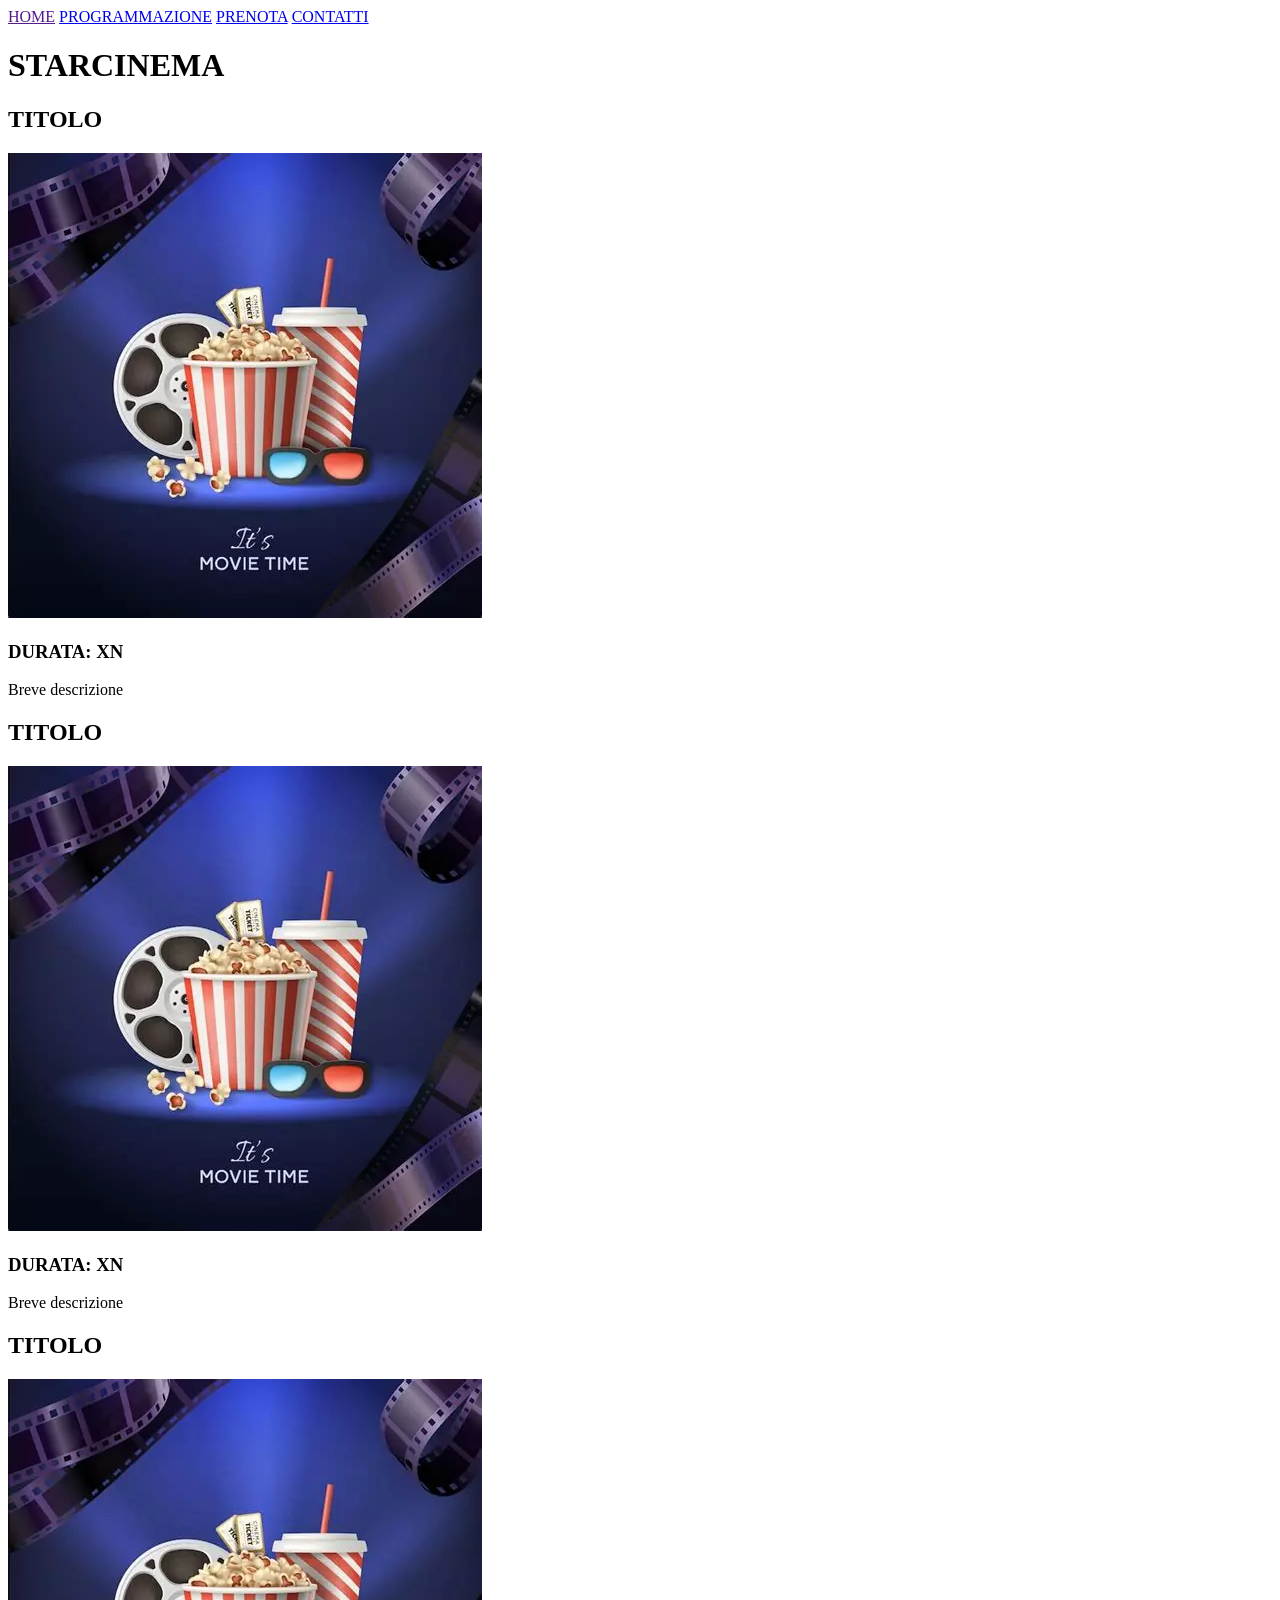
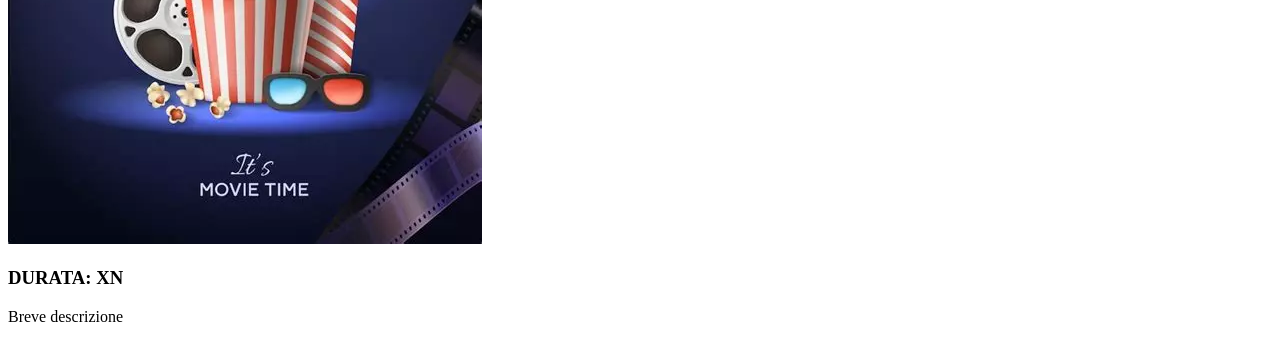
==== index.html @ b2ae3d4d "aggiunti i file principale con html" ====
<!DOCTYPE html>
<html lang="it">
<head>
    <meta charset="UTF-8">
    <meta name="viewport" content="width=device-width, initial-scale=1.0">
    <title>Home</title>
    <link type="stylesheet" href="css/style.css">
</head>
<body>
    <header>
        <nav>
            <a href="">HOME</a>
            <a href="programmazione.html">PROGRAMMAZIONE</a>
            <a href="prenota.html">PRENOTA</a>
            <a href="contatti.html">CONTATTI</a>
        </nav>
        <h1>
            STARCINEMA
        </h1>
    </header>

    <main>
        <article>
            <h2>TITOLO</h2>
            <img src="img/cinema.webp" alt="immgine film 1">
            <h3>DURATA: XN</h3>
            <p>Breve descrizione</p>
        </article>

        <article>
            <h2>TITOLO</h2>
            <img src="img/cinema.webp" alt="immgine film 1">
            <h3>DURATA: XN</h3>
            <p>Breve descrizione</p>
        </article>


        <article>
            <h2>TITOLO</h2>
            <img src="img/cinema.webp" alt="immgine film 1">
            <h3>DURATA: XN</h3>
            <p>Breve descrizione</p>
        </article>
    </main>

    <footer>

    </footer>
</body>
</html>
---- css/style.css ----
body{
    background-color: rgb(0, 231, 231);
    
}

nav{
    display: flexbox;
}

a{
    text-decoration: none;
}

nav > a:hover{
    
}
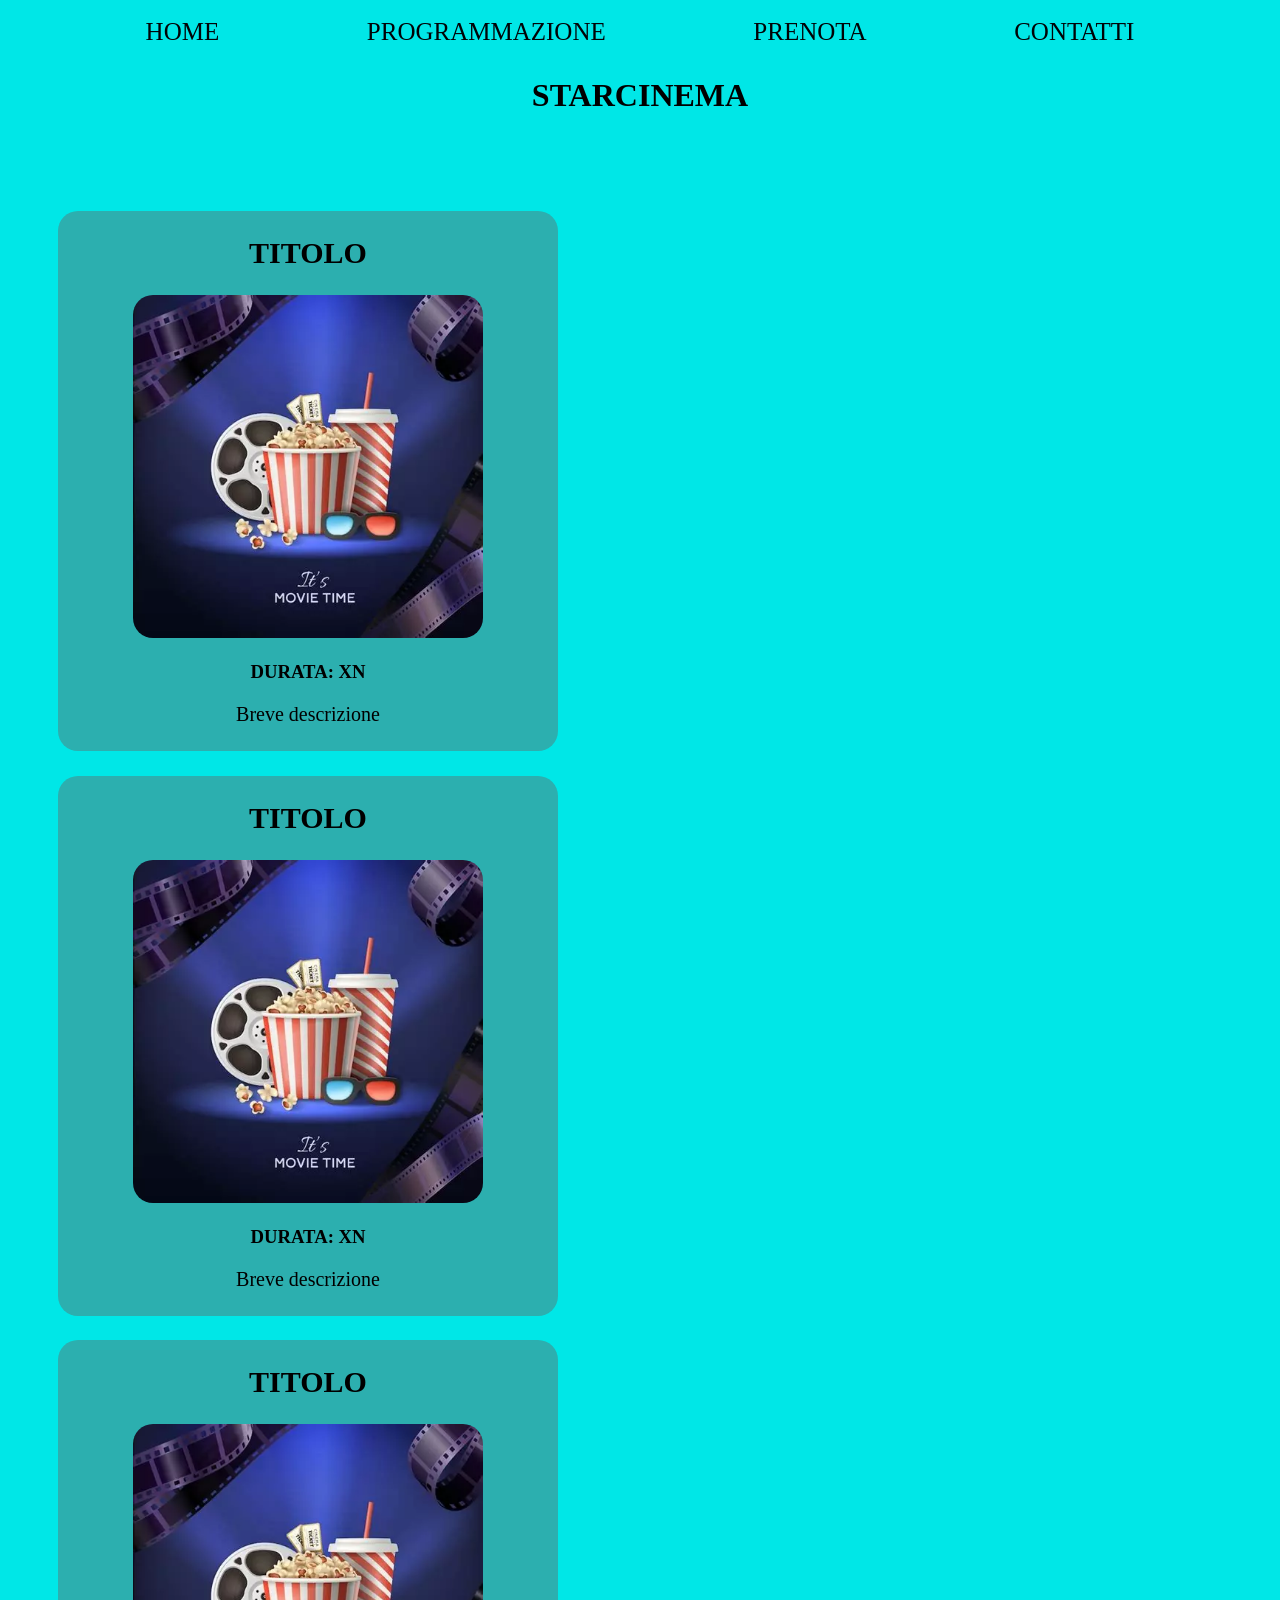
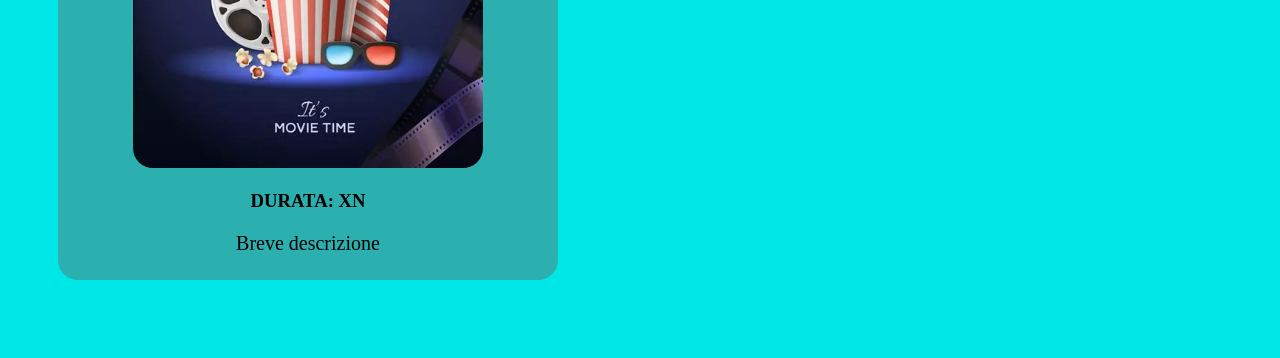
==== commit 3aa4c406: "aggiunto lo style css all'index.html" ====
--- a/index.html
+++ b/index.html
@@ -4,10 +4,10 @@
     <meta charset="UTF-8">
     <meta name="viewport" content="width=device-width, initial-scale=1.0">
     <title>Home</title>
-    <link type="stylesheet" href="css/style.css">
+    <link rel="stylesheet" href="css/style.css">
 </head>
 <body>
-    <header>
+    <header class="header-pagina">
         <nav>
             <a href="">HOME</a>
             <a href="programmazione.html">PROGRAMMAZIONE</a>
@@ -19,28 +19,30 @@
         </h1>
     </header>
 
-    <main>
-        <article>
-            <h2>TITOLO</h2>
-            <img src="img/cinema.webp" alt="immgine film 1">
-            <h3>DURATA: XN</h3>
-            <p>Breve descrizione</p>
-        </article>
+    <main class="film-showcase">
+        <div class="film-container">
+            <article class="film">
+                <h2>TITOLO</h2>
+                <img src="img/cinema.webp" alt="immgine film 1">
+                <h3>DURATA: XN</h3>
+                <p>Breve descrizione</p>
+            </article>
 
-        <article>
-            <h2>TITOLO</h2>
-            <img src="img/cinema.webp" alt="immgine film 1">
-            <h3>DURATA: XN</h3>
-            <p>Breve descrizione</p>
-        </article>
+            <article class="film">
+                <h2>TITOLO</h2>
+                <img src="img/cinema.webp" alt="immgine film 2">
+                <h3>DURATA: XN</h3>
+                <p>Breve descrizione</p>
+            </article>
 
-
-        <article>
-            <h2>TITOLO</h2>
-            <img src="img/cinema.webp" alt="immgine film 1">
-            <h3>DURATA: XN</h3>
-            <p>Breve descrizione</p>
-        </article>
+            <article class="film">
+                <h2>TITOLO</h2>
+                <img src="img/cinema.webp" alt="immgine film 3">
+                <h3>DURATA: XN</h3>
+                <p>Breve descrizione</p>
+            </article>
+        </div>
+        
     </main>
 
     <footer>
--- a/css/style.css
+++ b/css/style.css
@@ -4,13 +4,69 @@
 }
 
 nav{
-    display: flexbox;
+    display: flex;
+    justify-content: space-evenly;
+}
+
+.header-pagina{
+    justify-self: center;
+    text-align: center;
 }
 
 a{
     text-decoration: none;
 }
 
+nav > a{
+    padding: 10px;
+    color: rgb(0, 3, 6);
+    font-size: 25px;
+}
+
 nav > a:hover{
-    
+    padding: 10px;
+    color: aliceblue;
+    font-size: 25px;
+    background-color: rgb(11, 139, 139);
+    transition-duration: 450ms;
+}
+
+.film-showcase{
+    display: inline-flex;
+}
+
+.film-container{
+    padding: 50px;
+}
+
+.film{
+    background-color: rgb(44, 175, 175);
+    border-radius: 20px;
+    text-align: center;
+    width: 500px;
+}
+
+.film:hover{
+    color: aliceblue;
+    background-color: rgb(11, 139, 139);
+    transition-duration: 450ms;
+    border-radius: 20px;
+    text-align: center;
+    width: 500px;
+}
+
+.film > h2{
+    font-size: 30px;
+    padding-top: 25px;
+}
+
+.film > img{
+    border-radius: 20px;
+    text-align: center;
+    width: 350px;
+}
+
+.film > p{
+    font-size: 20px;
+    padding-bottom: 25px;
 }
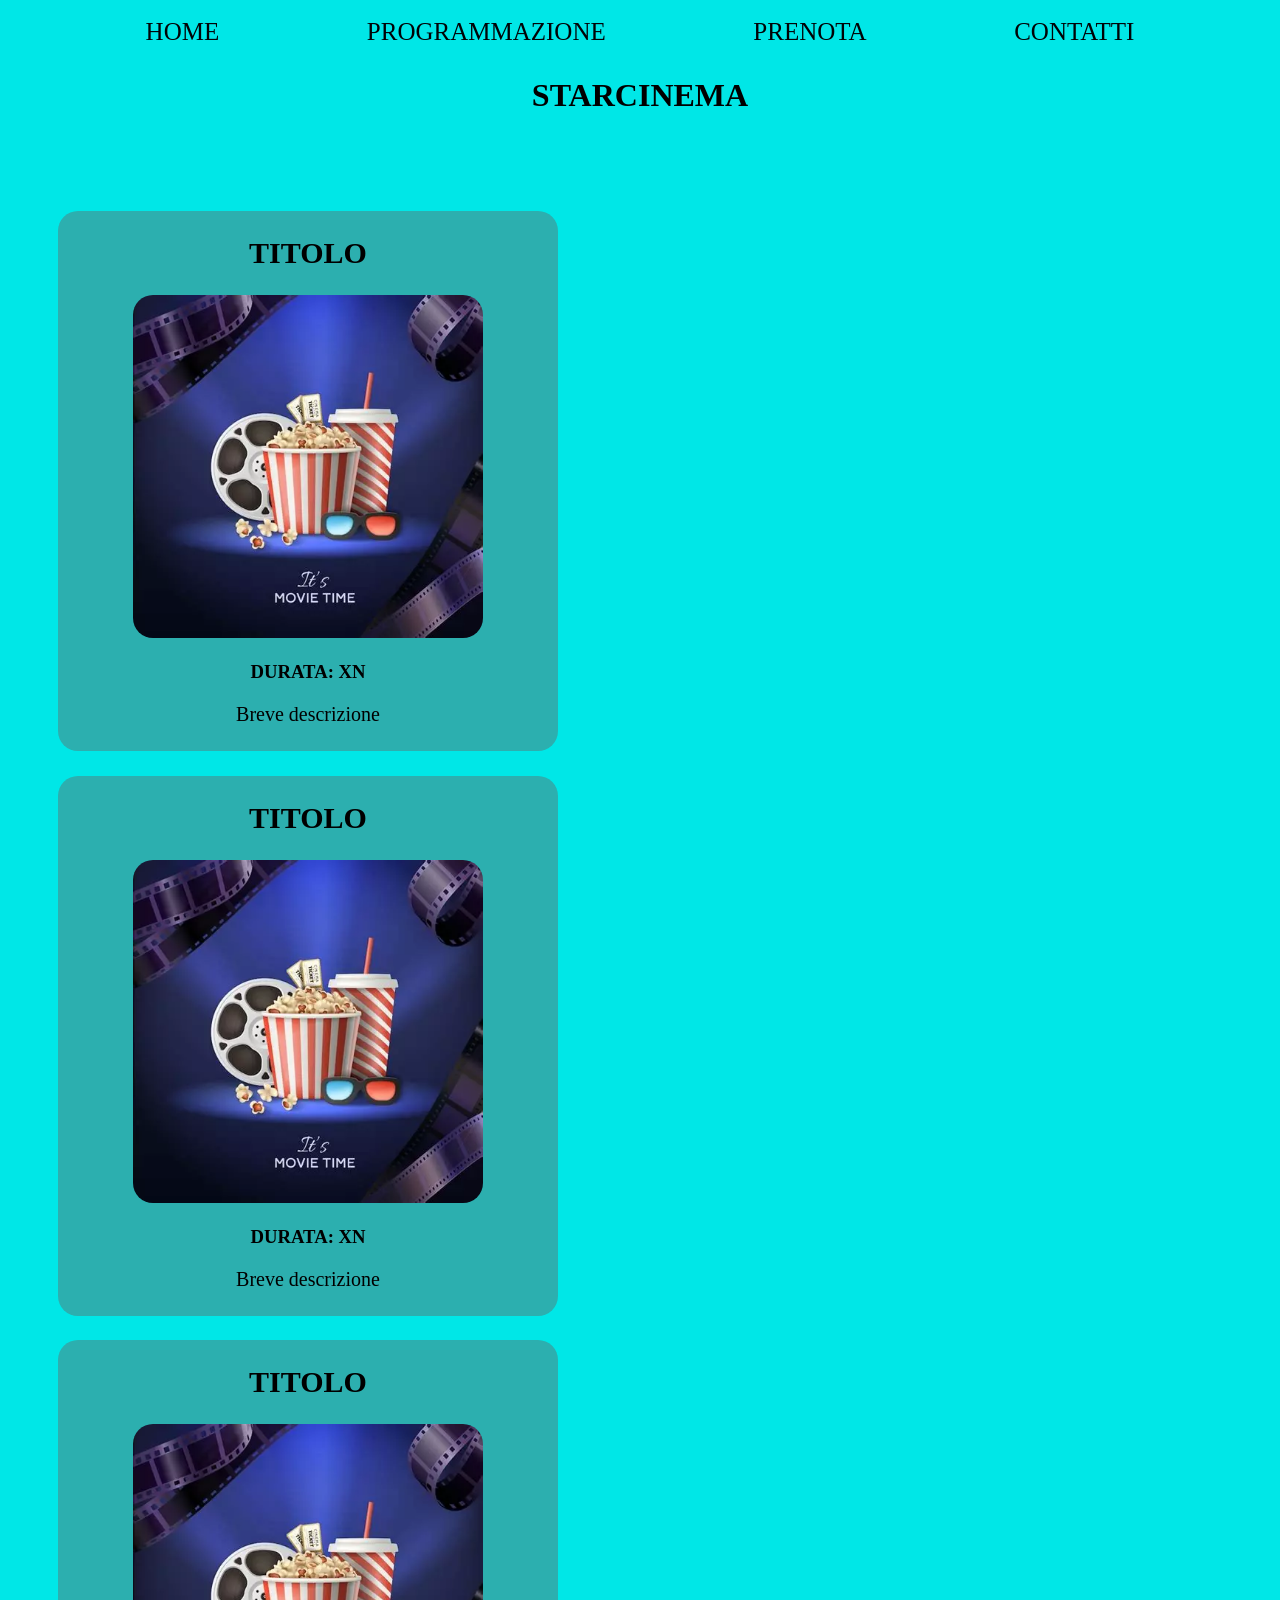
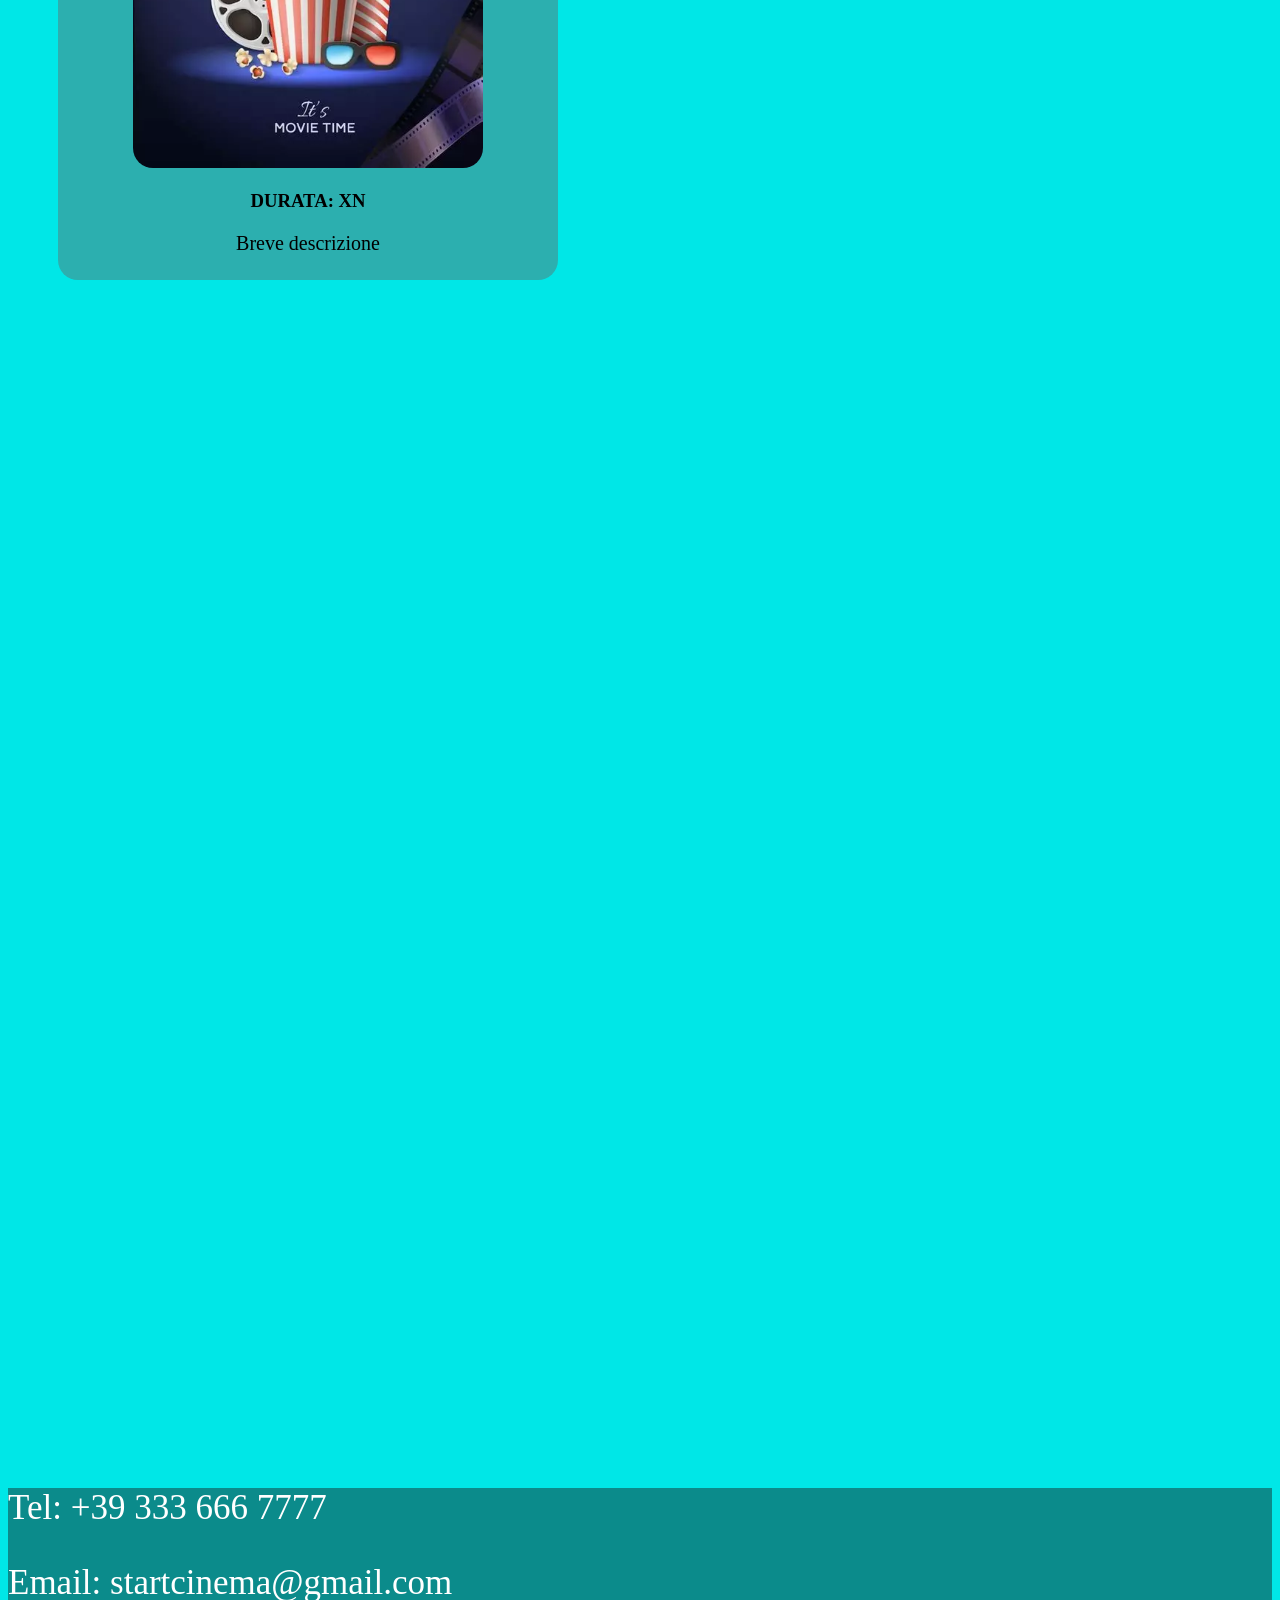
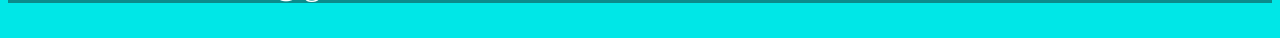
==== commit f39b2db5: "aggiunto il contenuto e lo style al footer" ====
--- a/index.html
+++ b/index.html
@@ -45,8 +45,9 @@
         
     </main>
 
-    <footer>
-
+    <footer class="footer">
+        <p>Tel: +39 333 666 7777</p>
+        <p>Email: startcinema@gmail.com</p>
     </footer>
 </body>
 </html>
--- a/css/style.css
+++ b/css/style.css
@@ -69,4 +69,52 @@
 .film > p{
     font-size: 20px;
     padding-bottom: 25px;
+}
+
+caption{
+    color:black;
+    font-weight:bolder;
+}
+
+table{
+    color: white;
+    justify-self: center;
+    border-collapse: collapse;
+    border: solid 1px black;
+    background-color: rgb(11, 139, 139);
+    font-size: 25px; 
+}
+
+.ticket-container{
+    display: flex;
+    justify-self: center;
+    justify-content: space-evenly;
+    padding: 30px;
+}
+
+.ticket-btn{
+    background-color: rgb(44, 175, 175);
+    font-size: 35px;
+    color: black;
+    border: none;
+    border-radius: 10px;
+}
+
+.ticket-btn:hover{
+    background-color: rgb(11, 139, 139);
+    font-size: 35px;
+    color: white;
+    border: none;
+    border-radius: 10px;
+    transition-duration: 450ms;
+}
+
+.footer{
+    background-color: rgb(11, 139, 139);
+    font-size: 35px;
+    color: white;
+    margin-top: 90%;
+    margin-left: 0;
+    margin-right: 0;
+    margin-bottom: 0;
 }
